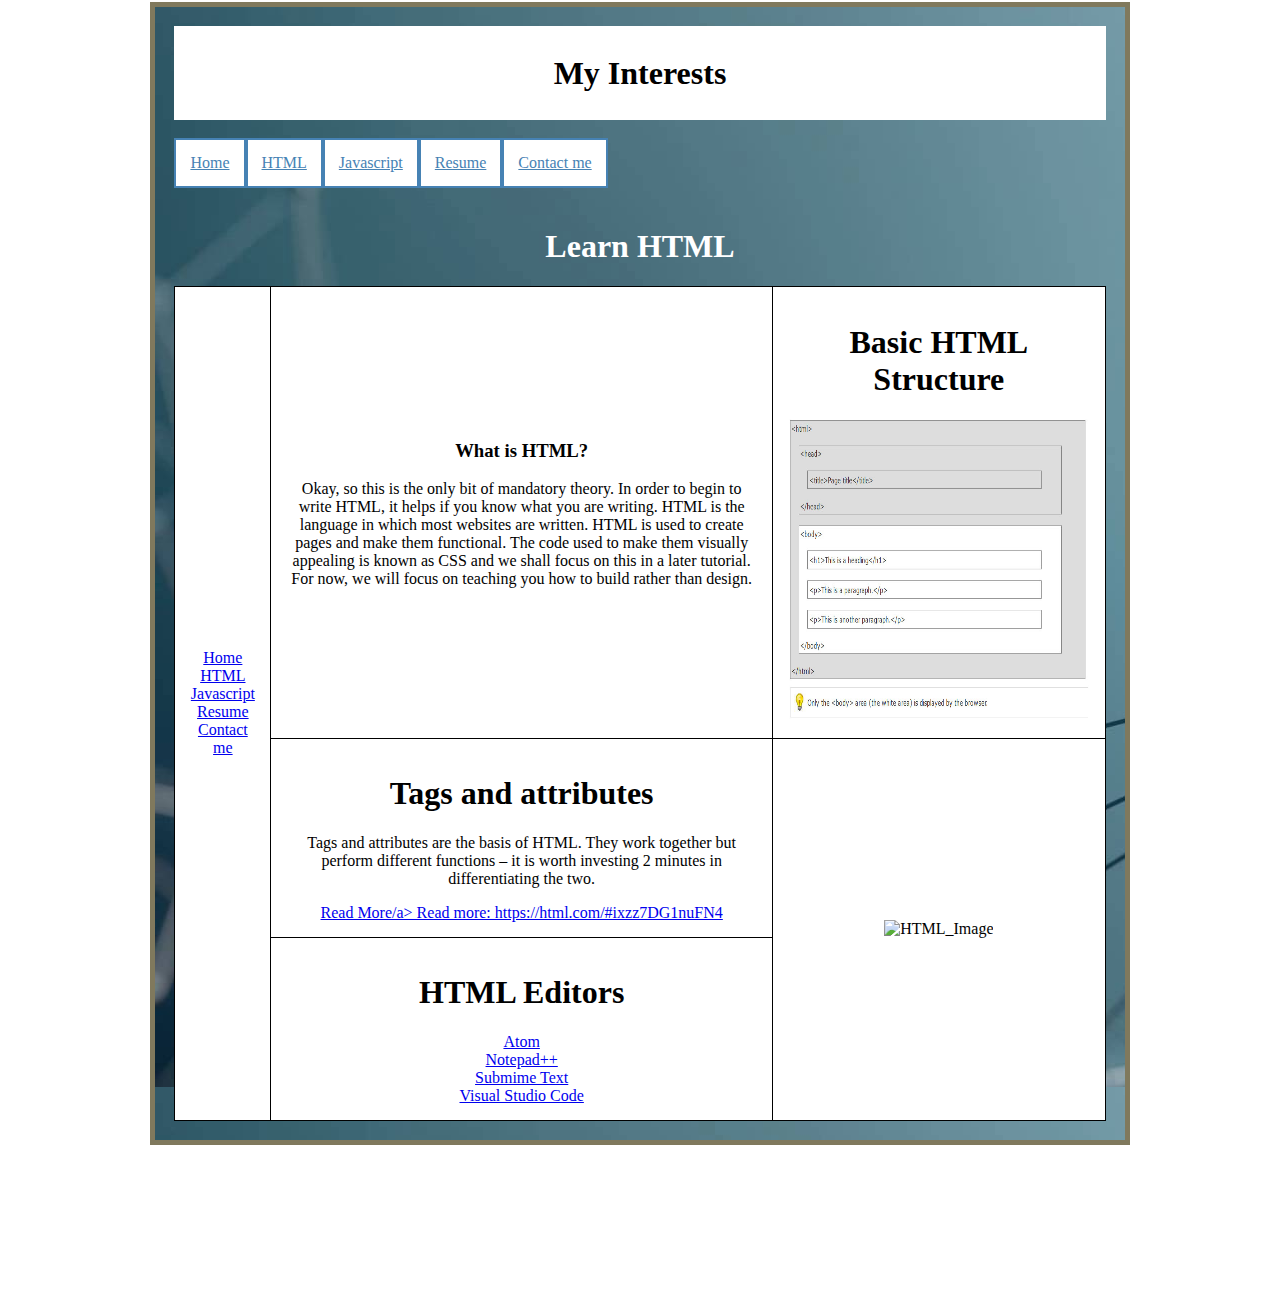
==== first1.html @ 37a10c19 "Add files via upload" ====
<!DOCTYPE html>
<head>
<title>Learn HTML</title>
<link rel="stylesheet" href="first.css">
<script type="text/javascript" src="index.js"></script>

</head>
<body>
    <section class="sections">
        <div class="bar">
            <h1>My Interests</h1>
        
        </div>
    </br>  
        <ul id="ul1">

            <li><a href= "index.html"> Home </a> </br></li>
            <li><a href= "first1.html"> HTML </a></br></li>
            <li><a href= "javascript_page.html"> Javascript </a></br></li>
            <li><a href= "third.html"> Resume </a> </br></li>
            <li><a href= "fourth.html"> Contact me </a></br></li>
            </ul>
        
    <H1>Learn HTML </H1>
    <table>
        <tr >
            <td rowspan="3" >
                <a href= "index.html"> Home </a> </br>
            <a href= "first1.html"> HTML </a></br>
            <a href= "javascript_page.html"> Javascript </a></br>
            <a href= "third.html"> Resume </a> </br>
            <a href= "fourth.html"> Contact me </a></br>
            </td>
            <td> 
                <h3>What is HTML?</h3>
                <p>
                    Okay, so this is the only bit of mandatory theory. In order to begin to write HTML, it helps if you know what you are writing.

                    HTML is the language in which most websites are written. HTML is used to create pages and make them functional.

                    The code used to make them visually appealing is known as CSS and we shall focus on this in a later tutorial. For now, we will focus on teaching you how to build rather than design.
                </p>
            </td>
            <td> <h1>Basic HTML Structure </h1>
                <img src="html-5-page-structure.jpg">
                
            </td>
            
        </tr>

        <tr>
            <td ><h1>Tags and attributes</h1>
                <p>Tags and attributes are the basis of HTML.

                They work together but perform different functions – it is worth investing 2 minutes in differentiating the two.
                </p>
                
                <a href="https://html.com/#ixzz7DG1nuFN4">Read More/a>
                Read more: https://html.com/#ixzz7DG1nuFN4
                </a>
                </td>

            <td rowspan="2" > 
                <img src="C:\Users\Nav\Downloads\html.jpg" alt="HTML_Image">


            </td>
            
            
        </tr>
        <tr>
            <td><h1>HTML Editors</h1>
            <a href="https://atom.io/">Atom</a></br>
            <a href="https://notepad-plus-plus.org/">Notepad++</a></br>
            <a href="https://www.sublimetext.com/">Submime Text</a></br>
            <a href="https://code.visualstudio.com/#meet-intellisense">Visual Studio Code</a></br>
            
            </td>
            
            
            
        </tr>
        



    </table>
    </section>

</body>
</html>
---- first.css ----
#ul1 {
    list-style-type: none;
    margin: 0;
    padding: 0;
    overflow: hidden;
  }
  
  li {
    float: left;
    
  }
  
  li a {
    display: block;
    color: steelblue;
    text-align: center;
    padding: 14px ;
    background-color:white;
    border: 2px solid steelblue;  
    
  }
  
  li a:hover {
    background-color: maroon;
    color: white;
  }

img
{
    width: 300px;
    height: 300px;
}
h1
{
    text-align: center;
}
 
h3{
    text-align: center;
}

table
{
    border: 1px solid white;
    border-collapse: collapse;
}
td
{
    background-color: white;
    border: 1px solid black;
    border-collapse: collapse;
    padding: 15px;
    color: black;
}

tr
{
    background-color: white;
    border: 1px solid black;
    border-collapse: collapse;
    padding: 15px;
    color: black;
    
}
body
{
margin: 150px;
margin-top: 2px;
border: 5px solid rgb(128, 121, 93);
background-color: white;



}
.sections{
    background-image: url("b.jpg") ; 
    color: white;
    padding: 2%; 
    text-align: center;
    

}

div
{
    text-align: center;
    
}
#js
{
    padding: 2%; 
    text-align: center;
}

#res
{
    margin: 10%;
    margin-top: 0%;
    border: 4px solid white;
    padding: 2px;
}


.images
{
    height: 5%;
    width: 5%;
}

.bar
{
    
    height: 50%;
    background-color: white;
    color: black;
    text-align: center;
    padding: 0.75%;
    

}
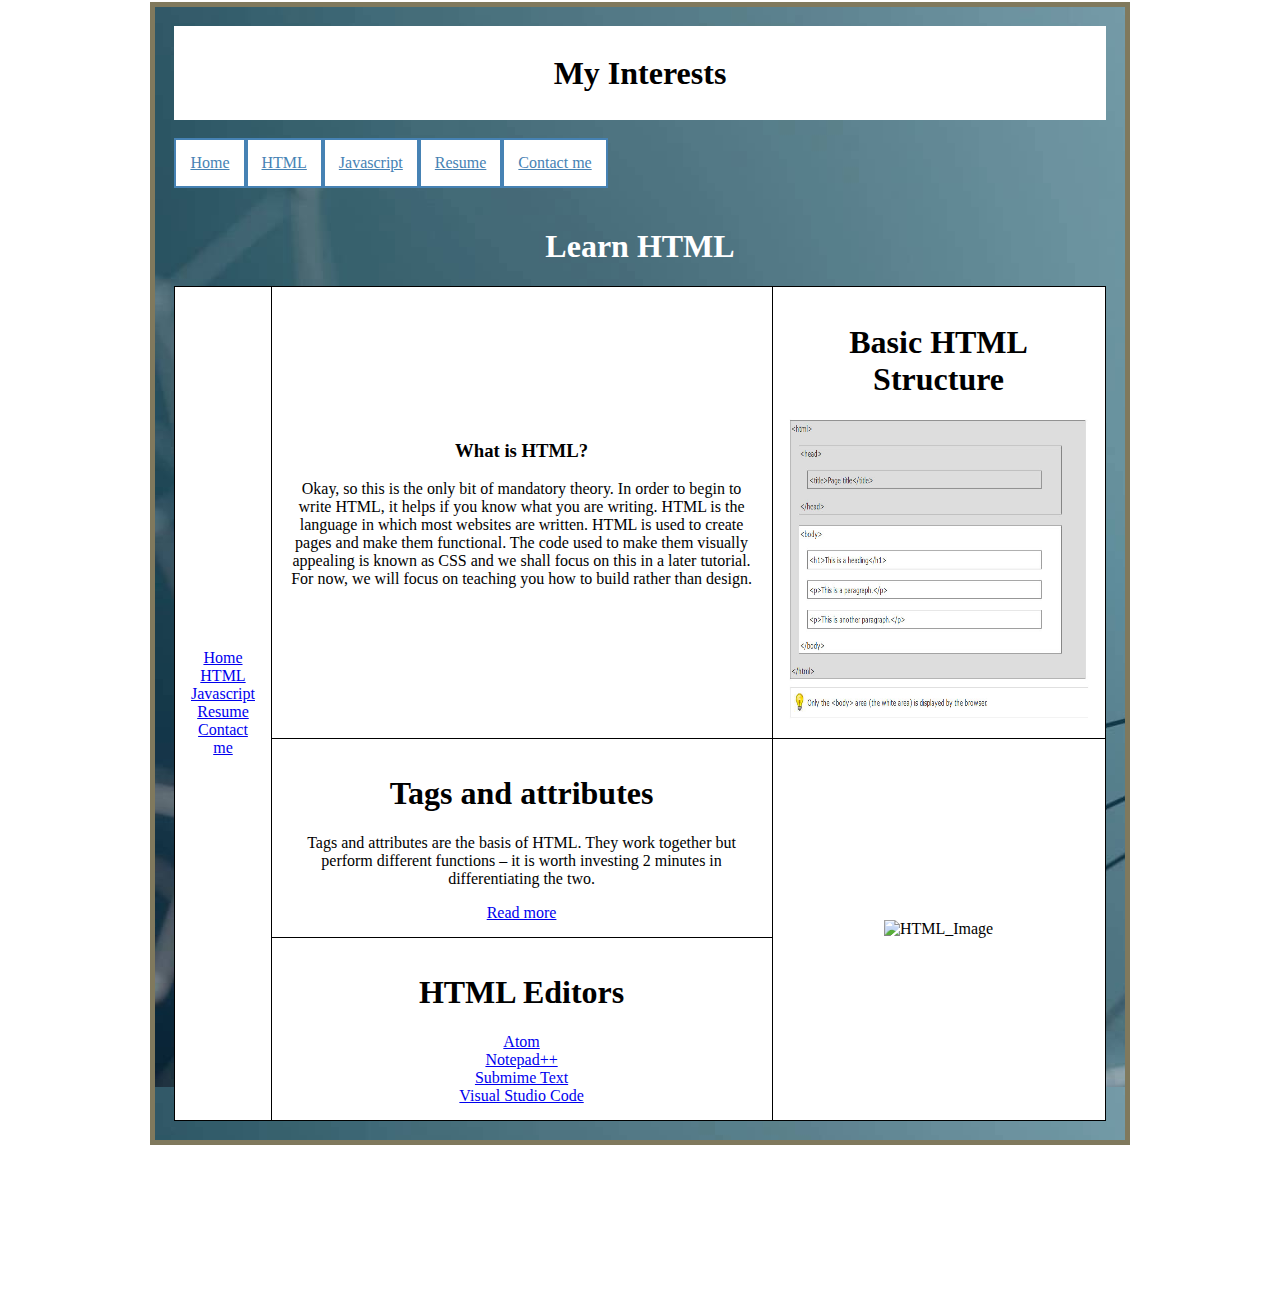
==== commit 8a08357f: "Update first1.html" ====
--- a/first1.html
+++ b/first1.html
@@ -55,8 +55,8 @@
                 They work together but perform different functions – it is worth investing 2 minutes in differentiating the two.
                 </p>
                 
-                <a href="https://html.com/#ixzz7DG1nuFN4">Read More/a>
-                Read more: https://html.com/#ixzz7DG1nuFN4
+                <a href="https://html.com/#ixzz7DG1nuFN4">
+                Read more
                 </a>
                 </td>
 
